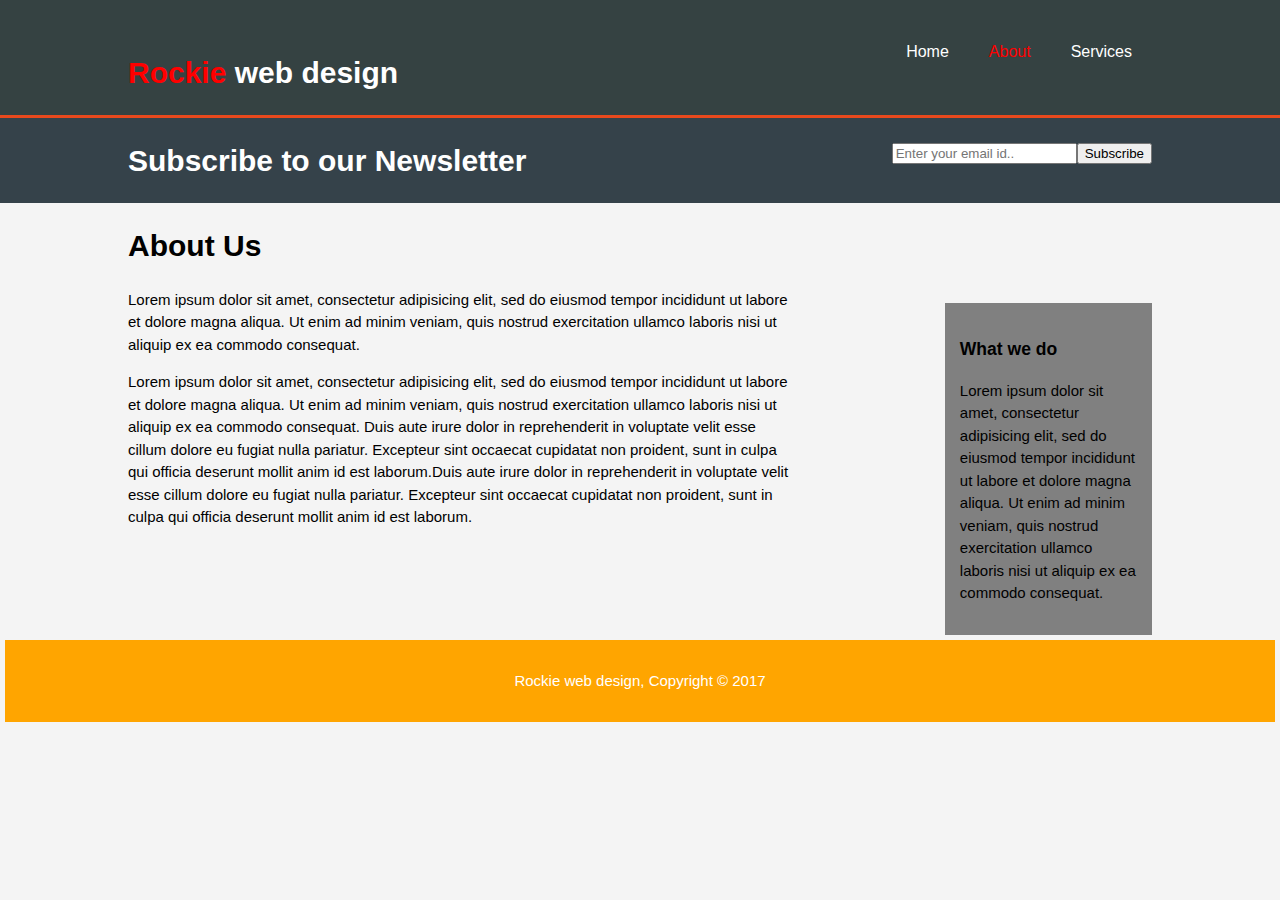
==== about.html @ 534957ab "htmls5 and css3" ====
<!DOCTYPE html>
<html>
  <head>
    <meta charset="utf-8">
    <meta name="viewport" content="width=device-width">
    <meta name="description" content="Affordable and professional web design">
    <meta name="keywords" content="web design, affordable web design, professional web design">
    <meta name="author" content="Rakesh ">
    <title> Rockie WebPage | about </title>
    <link rel="stylesheet" href="./css/style.css">
    <style>
    /*aside*/
    aside .sidebar {
      float:right;
      color: blue;
    } </style>
  </head>
  <body>
    <header>
      <div class="container">
        <div id="branding">
          <h1><span class="red"> Rockie </span> web design</h1>
        </div>
        <nav>
          <ul>
            <li><a href="index.html"> Home </a></li>
              <li class="current"><a href="about.html">About </a> </li>
                <li><a href="services.html">Services </a></li>
          </ul>
        </nav>
      </div>
    </header>

  <section id="newsletter">
    <div class="container">
      <h1>Subscribe to our Newsletter</h1>
      <form>
        <button type="submit" class="button_1">Subscribe</button>
        <input type="email" placeholder="Enter your email id..">

      </form>
    </div>
</section>

<section id="main">
  <div class="container">
<article id="main-col">
  <h1 class="page-title">About Us </h1>
  <p>Lorem ipsum dolor sit amet, consectetur adipisicing elit, sed do eiusmod tempor incididunt ut labore et dolore magna aliqua. Ut enim ad minim veniam, quis nostrud exercitation ullamco laboris nisi ut aliquip ex ea commodo consequat. </p>
<p class="pp">Lorem ipsum dolor sit amet, consectetur adipisicing elit, sed do eiusmod tempor incididunt ut labore et dolore magna aliqua. Ut enim ad minim veniam, quis nostrud exercitation ullamco laboris nisi ut aliquip ex ea commodo consequat. Duis aute irure dolor in reprehenderit in voluptate velit esse cillum dolore eu fugiat nulla pariatur. Excepteur sint occaecat cupidatat non proident, sunt in culpa qui officia deserunt mollit anim id est laborum.Duis aute irure dolor in reprehenderit in voluptate velit esse cillum dolore eu fugiat nulla pariatur. Excepteur sint occaecat cupidatat non proident, sunt in culpa qui officia deserunt mollit anim id est laborum.</p>
</article>

<aside id="sidebar">
  <div class="side">
  <h3>What we do </h3>
  <p>Lorem ipsum dolor sit amet, consectetur adipisicing elit, sed do eiusmod tempor incididunt ut labore et dolore magna aliqua. Ut enim ad minim veniam, quis nostrud exercitation ullamco laboris nisi ut aliquip ex ea commodo consequat.</p>
</div>
</aside>
  </div>
</section>
<footer>
  <p>Rockie web design, Copyright &copy; 2017</p>
</footer>
</body>
</html>
---- css/style.css ----
body{
  font:15px/1.5 Arial, Helvetica, sans-serif;
  padding: 0;
  margin: 0;
  background-color: #f4f4f4;
}
/* Globsl */
.container{
  width: 80%;
  margin: auto;
  overflow: hidden;
}
.button_1 {
  float: right;
  margin-top: 25px;

}
ul {
  margin: 0;
  padding: 0;
}
/* Header */
header{
  background:#354242;
  color: #ffffff;
  padding-top:30px;
  min-height: 70px;
  border-bottom: #e8491d 3px solid;
}

header a {
  color: #ffffff;
  text-decoration: none;
  text-transform: capitalize;
  font-size: 16px;
}

 header li {
   display: inline;
   padding: 0 20px 0 20px;
   float: left;
 }
.current a {
  color: red;
}
 header #branding {
   float: left;
   margin: 0;
 }
header nav {
  float: right;
  margin-top: 10px;
}
header a:hover {
  font-weight: bold;
  color: #cccccc
}

header .red {
  color: red;
  font-weight: bolder;
}
/* Showcase */

#showcase {
  min-height: 400px;
  color: #ffffff;
  background: url('../images/showcase.jpg') no-repeat 0 -400px;
}
#showcase h1 {
  text-align: center;
  font-size: 55px;
  margin-top: 55px;
  margin-bottom: 15px;
}
#showcase p {
  font-size: 25px;
}

/*newsletter*/

#newsletter {
  background: #35424a;
  color: white;
}


#newsletter h1 {
  float: left;
}

#newsletter input[type="email"]{
  float: right;
  margin-top: 25px;
}


/*boxes*/

#boxes {
  margin-top: 20px;

}

#boxes .box {
  float: left;
  padding: 10px;
  text-align: center;
  width: 30%;
}
img {
  width:30%;
}
/*aside*/
#sidebar {
  float: right;
  width: 30%;
}

/*footer*/
footer {
 padding: 15px;
 margin: 5px;
  color: white;
  background-color: orange;
    text-align: center;
}

.side {
   background:grey;
   padding: 15px;
   margin-top: 100px;
   margin-left: 100px;
}


#main-col {
  float: left;
  width: 65%;
}
footer p {
  background-color: orange;
}
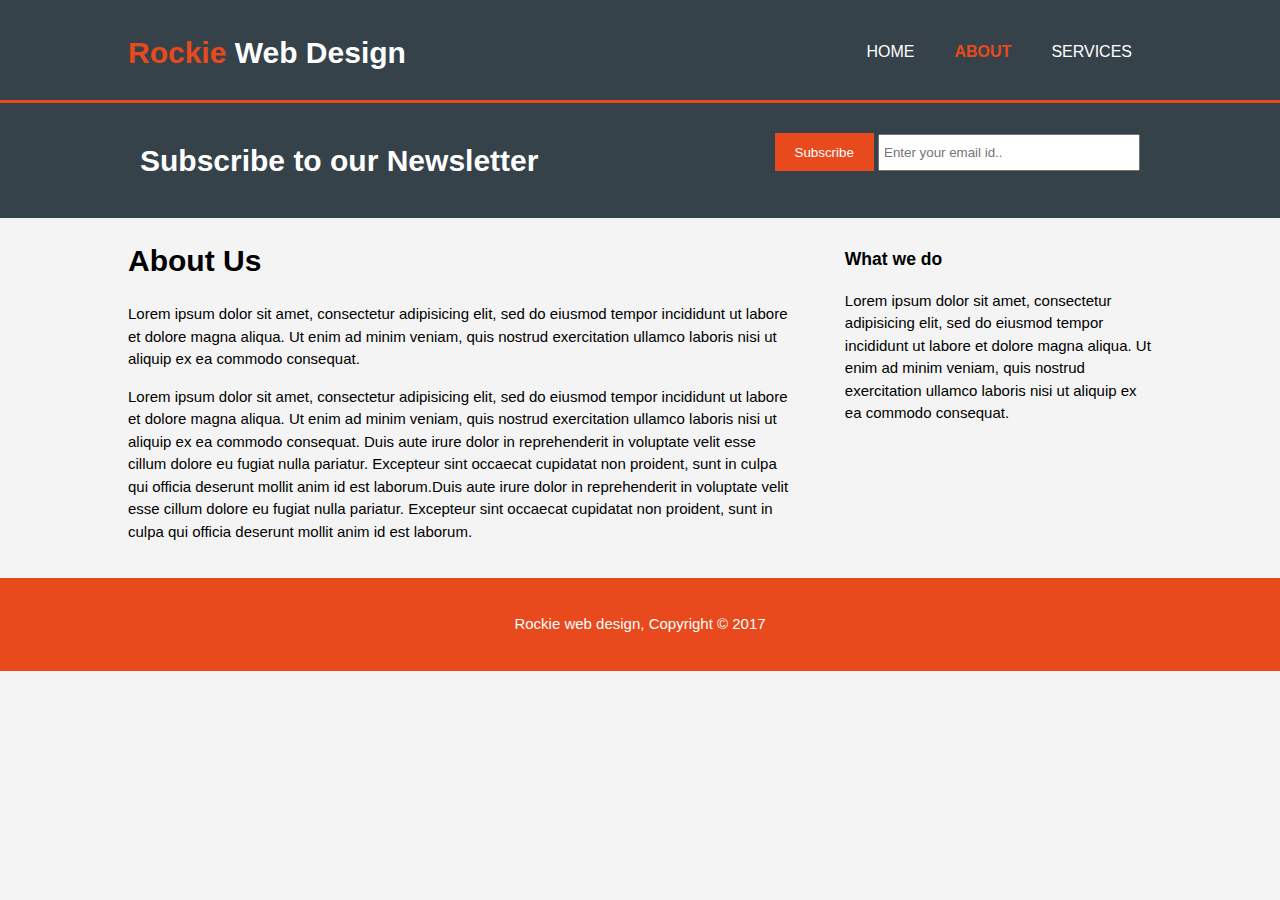
==== commit c870aed1: "Html5-and-css3" ====
--- a/about.html
+++ b/about.html
@@ -19,7 +19,7 @@
     <header>
       <div class="container">
         <div id="branding">
-          <h1><span class="red"> Rockie </span> web design</h1>
+         <h1><span class="highlight">Rockie</span> Web Design</h1>
         </div>
         <nav>
           <ul>
--- a/css/style.css
+++ b/css/style.css
@@ -1,143 +1,205 @@
 body{
-  font:15px/1.5 Arial, Helvetica, sans-serif;
-  padding: 0;
-  margin: 0;
-  background-color: #f4f4f4;
-}
-/* Globsl */
+  font: 15px/1.5 Arial, Helvetica,sans-serif;
+  padding:0;
+  margin:0;
+  background-color:#f4f4f4;
+}
+
+/* Global */
 .container{
-  width: 80%;
-  margin: auto;
-  overflow: hidden;
-}
-.button_1 {
-  float: right;
-  margin-top: 25px;
-
-}
-ul {
-  margin: 0;
-  padding: 0;
-}
-/* Header */
+  width:80%;
+  margin:auto;
+  overflow:hidden;
+}
+
+ul{
+  margin:0;
+  padding:0;
+}
+
+.button_1{
+  height:38px;
+  background:#e8491d;
+  border:0;
+  padding-left: 20px;
+  padding-right:20px;
+  color:#ffffff;
+}
+
+.dark{
+  padding:15px;
+  background:#35424a;
+  color:#ffffff;
+  margin-top:10px;
+  margin-bottom:10px;
+}
+
+/* Header **/
 header{
-  background:#354242;
-  color: #ffffff;
+  background:#35424a;
+  color:#ffffff;
   padding-top:30px;
-  min-height: 70px;
-  border-bottom: #e8491d 3px solid;
-}
-
-header a {
-  color: #ffffff;
-  text-decoration: none;
-  text-transform: capitalize;
-  font-size: 16px;
-}
-
- header li {
-   display: inline;
-   padding: 0 20px 0 20px;
-   float: left;
- }
-.current a {
-  color: red;
-}
- header #branding {
-   float: left;
-   margin: 0;
- }
-header nav {
-  float: right;
-  margin-top: 10px;
-}
-header a:hover {
-  font-weight: bold;
-  color: #cccccc
-}
-
-header .red {
-  color: red;
-  font-weight: bolder;
-}
+  min-height:70px;
+  border-bottom:#e8491d 3px solid;
+}
+
+header a{
+  color:#ffffff;
+  text-decoration:none;
+  text-transform: uppercase;
+  font-size:16px;
+}
+
+header li{
+  float:left;
+  display:inline;
+  padding: 0 20px 0 20px;
+}
+
+header #branding{
+  float:left;
+}
+
+header #branding h1{
+  margin:0;
+}
+
+header nav{
+  float:right;
+  margin-top:10px;
+}
+
+header .highlight, header .current a{
+  color:#e8491d;
+  font-weight:bold;
+}
+
+header a:hover{
+  color:#cccccc;
+  font-weight:bold;
+}
+
 /* Showcase */
-
-#showcase {
-  min-height: 400px;
-  color: #ffffff;
-  background: url('../images/showcase.jpg') no-repeat 0 -400px;
-}
-#showcase h1 {
+#showcase{
+  min-height:400px;
+  background:url('../img/showcase.jpg') no-repeat 0 -400px;
+  text-align:center;
+  color:#ffffff;
+}
+
+#showcase h1{
+  margin-top:100px;
+  font-size:55px;
+  margin-bottom:10px;
+}
+
+#showcase p{
+  font-size:20px;
+}
+
+/* Newsletter */
+#newsletter{
+  padding:15px;
+  color:#ffffff;
+  background:#35424a
+}
+
+#newsletter h1{
+  float:left;
+}
+
+#newsletter form {
+  float:right;
+  margin-top:15px;
+}
+
+#newsletter input[type="email"]{
+  padding:4px;
+  height:25px;
+  width:250px;
+}
+
+/* Boxes */
+#boxes{
+  margin-top:20px;
+}
+
+#boxes .box{
+  float:left;
   text-align: center;
-  font-size: 55px;
-  margin-top: 55px;
-  margin-bottom: 15px;
-}
-#showcase p {
-  font-size: 25px;
-}
-
-/*newsletter*/
-
-#newsletter {
-  background: #35424a;
-  color: white;
-}
-
-
-#newsletter h1 {
-  float: left;
-}
-
-#newsletter input[type="email"]{
-  float: right;
-  margin-top: 25px;
-}
-
-
-/*boxes*/
-
-#boxes {
-  margin-top: 20px;
-
-}
-
-#boxes .box {
-  float: left;
-  padding: 10px;
+  width:30%;
+  padding:10px;
+}
+
+#boxes .box img{
+  width:90px;
+}
+
+/* Sidebar */
+aside#sidebar{
+  float:right;
+  width:30%;
+  margin-top:10px;
+}
+
+aside#sidebar .quote input, aside#sidebar .quote textarea{
+  width:90%;
+  padding:5px;
+}
+
+/* Main-col */
+article#main-col{
+  float:left;
+  width:65%;
+}
+
+/* Services */
+ul#services li{
+  list-style: none;
+  padding:20px;
+  border: #cccccc solid 1px;
+  margin-bottom:5px;
+  background:#e6e6e6;
+}
+
+footer{
+  padding:20px;
+  margin-top:20px;
+  color:#ffffff;
+  background-color:#e8491d;
   text-align: center;
-  width: 30%;
-}
-img {
-  width:30%;
-}
-/*aside*/
-#sidebar {
-  float: right;
-  width: 30%;
-}
-
-/*footer*/
-footer {
- padding: 15px;
- margin: 5px;
-  color: white;
-  background-color: orange;
-    text-align: center;
-}
-
-.side {
-   background:grey;
-   padding: 15px;
-   margin-top: 100px;
-   margin-left: 100px;
-}
-
-
-#main-col {
-  float: left;
-  width: 65%;
-}
-footer p {
-  background-color: orange;
-}
+}
+
+/* Media Queries */
+@media(max-width: 768px){
+  header #branding,
+  header nav,
+  header nav li,
+  #newsletter h1,
+  #newsletter form,
+  #boxes .box,
+  article#main-col,
+  aside#sidebar{
+    float:none;
+    text-align:center;
+    width:100%;
+  }
+
+  header{
+    padding-bottom:20px;
+  }
+
+  #showcase h1{
+    margin-top:40px;
+  }
+
+  #newsletter button, .quote button{
+    display:block;
+    width:100%;
+  }
+
+  #newsletter form input[type="email"], .quote input, .quote textarea{
+    width:100%;
+    margin-bottom:5px;
+  }
+}
